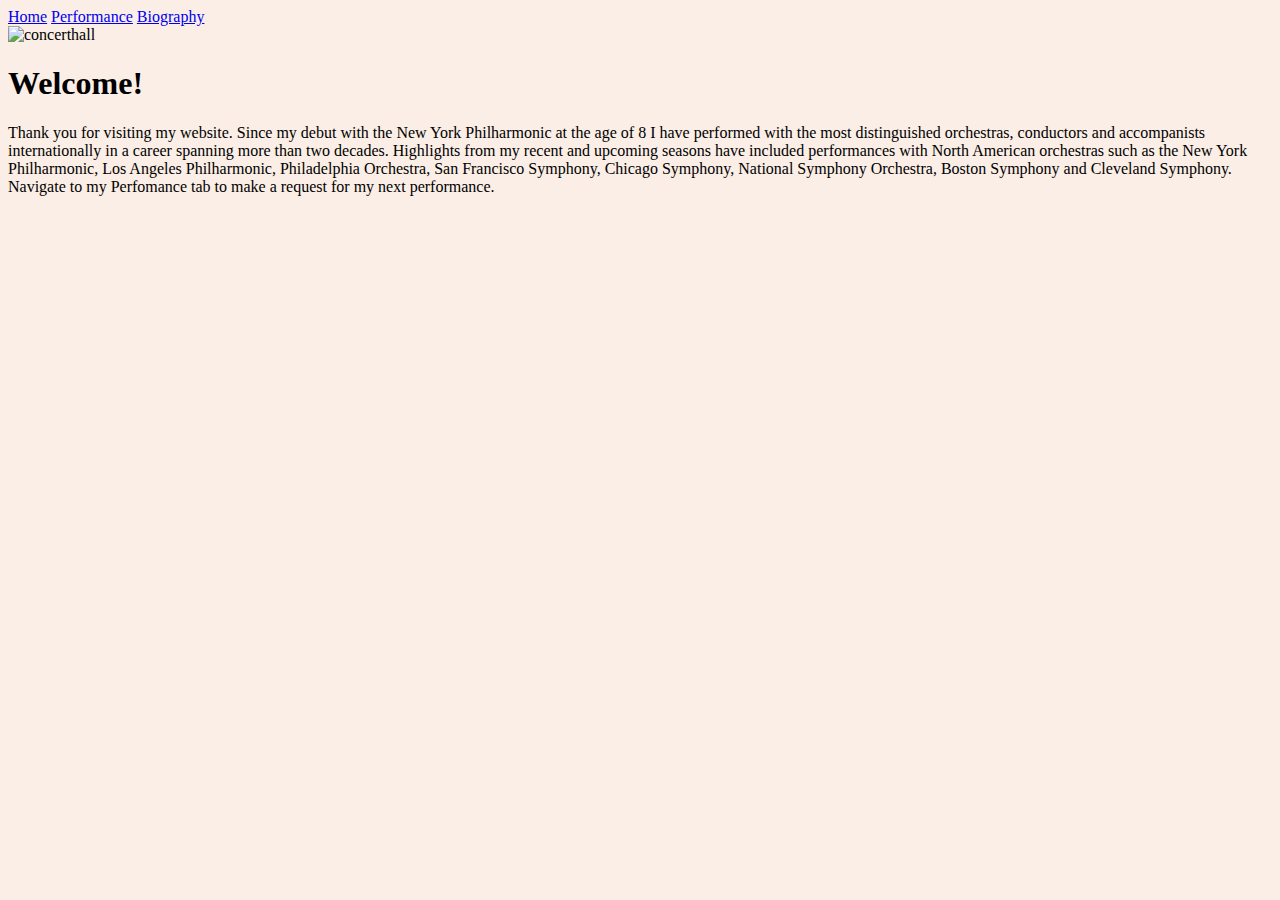
==== public/index.html @ f9a5daab "commit" ====
<html lang="en">
  <head>
    <!-- Required meta tags -->
    <meta charset="utf-8">
    <meta name="viewport" content="width=device-width, initial-scale=1">

    <!-- Bootstrap CSS -->
    <link href="https://cdn.jsdelivr.net/npm/bootstrap@5.1.0/dist/css/bootstrap.min.css" rel="stylesheet" integrity="sha384-KyZXEAg3QhqLMpG8r+8fhAXLRk2vvoC2f3B09zVXn8CA5QIVfZOJ3BCsw2P0p/We" crossorigin="anonymous">

    <title>Hello, world!</title>
  </head>
  <body>

  <!-- Bootstrap nav -->
<nav class="navbar navbar-expand-lg navbar-light bg-light">
  <a class="nav-link" href="index.html">Home</a>
  <a class="nav-link" href="books.html">Performance</a>
  <a class="nav-link" href="user.html">Biography</a>
</nav>

<body style="background-color:#FBEEE6;">

<!--image from https://interlude.hk/making-music-world/steinway-piano-at-carnegie-hall-nyc-->
<img src="/DATA SYSTEMS PROJECT/1-html-review-Adm1006/concerthall.jpg" alt="concerthall">

<h1 class="format2">Welcome!</h1>

<p id="para1" >Thank you for visiting my website. Since my debut with the New York Philharmonic at the age of 8 I have performed with the most distinguished orchestras, conductors and accompanists internationally in a career spanning more than two decades. Highlights from my recent and upcoming seasons have included performances with North American orchestras such as the New York Philharmonic, Los Angeles Philharmonic, Philadelphia Orchestra, San Francisco Symphony, Chicago Symphony, National Symphony Orchestra, Boston Symphony and Cleveland Symphony. Navigate to my Perfomance tab to make a request for my next performance. </p>
  </body>
</html>
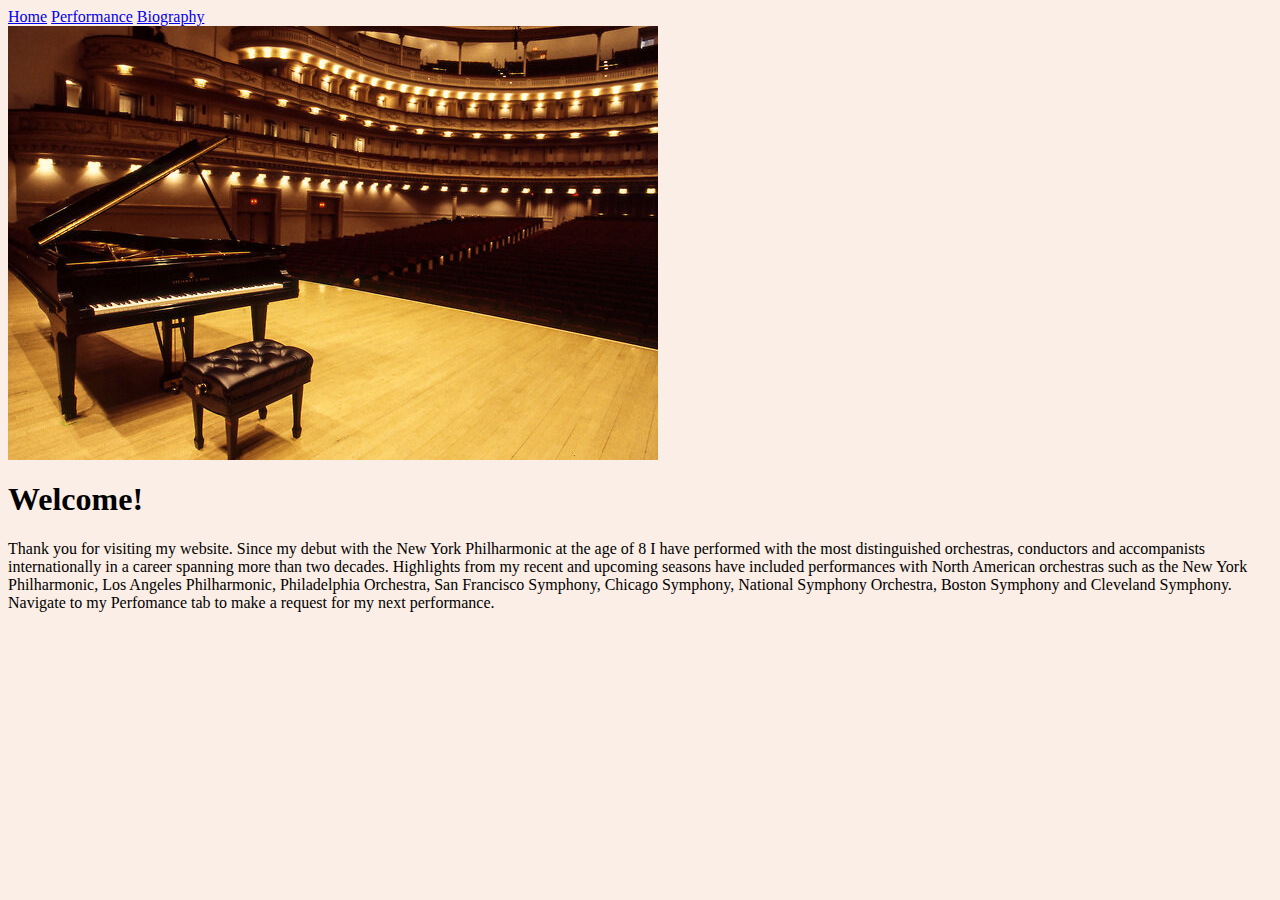
==== commit 10745afa: "commit" ====
--- a/public/index.html
+++ b/public/index.html
@@ -21,10 +21,10 @@
 <body style="background-color:#FBEEE6;">
 
 <!--image from https://interlude.hk/making-music-world/steinway-piano-at-carnegie-hall-nyc-->
-<img src="/DATA SYSTEMS PROJECT/1-html-review-Adm1006/concerthall.jpg" alt="concerthall">
+<img src="./img/concerthall.jpg" alt="concerthall">
 
 <h1 class="format2">Welcome!</h1>
 
-<p id="para1" >Thank you for visiting my website. Since my debut with the New York Philharmonic at the age of 8 I have performed with the most distinguished orchestras, conductors and accompanists internationally in a career spanning more than two decades. Highlights from my recent and upcoming seasons have included performances with North American orchestras such as the New York Philharmonic, Los Angeles Philharmonic, Philadelphia Orchestra, San Francisco Symphony, Chicago Symphony, National Symphony Orchestra, Boston Symphony and Cleveland Symphony. Navigate to my Perfomance tab to make a request for my next performance. </p>
+<p id="format1" >Thank you for visiting my website. Since my debut with the New York Philharmonic at the age of 8 I have performed with the most distinguished orchestras, conductors and accompanists internationally in a career spanning more than two decades. Highlights from my recent and upcoming seasons have included performances with North American orchestras such as the New York Philharmonic, Los Angeles Philharmonic, Philadelphia Orchestra, San Francisco Symphony, Chicago Symphony, National Symphony Orchestra, Boston Symphony and Cleveland Symphony. Navigate to my Perfomance tab to make a request for my next performance. </p>
   </body>
 </html>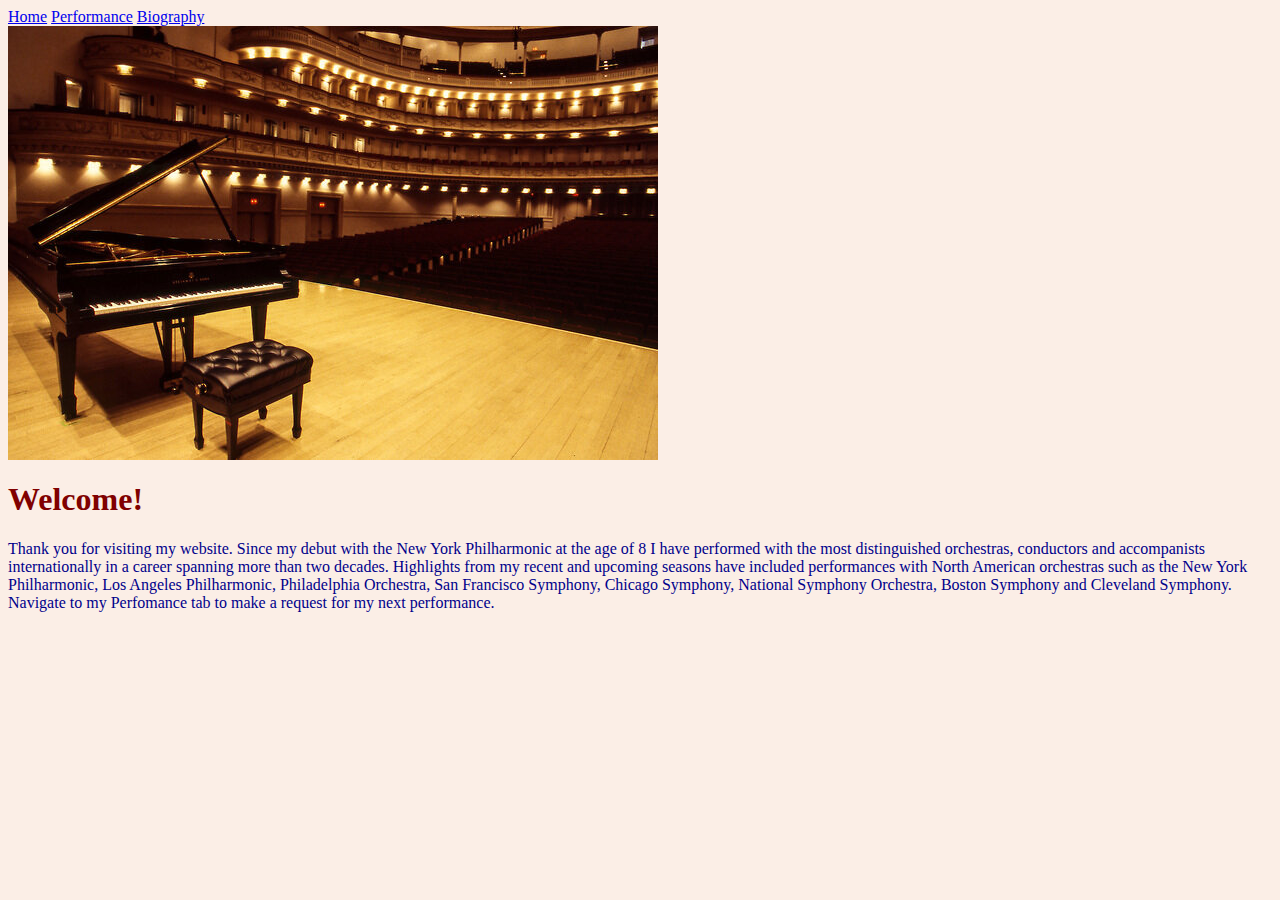
==== commit 60f24ab2: "commit" ====
--- a/public/index.html
+++ b/public/index.html
@@ -6,6 +6,7 @@
 
     <!-- Bootstrap CSS -->
     <link href="https://cdn.jsdelivr.net/npm/bootstrap@5.1.0/dist/css/bootstrap.min.css" rel="stylesheet" integrity="sha384-KyZXEAg3QhqLMpG8r+8fhAXLRk2vvoC2f3B09zVXn8CA5QIVfZOJ3BCsw2P0p/We" crossorigin="anonymous">
+    <link href="style.css" rel="stylesheet" type="text/css" />
 
     <title>Hello, world!</title>
   </head>
--- a/public/style.css
+++ b/public/style.css
@@ -0,0 +1,7 @@
+#format1{
+color: darkblue;
+}
+
+.format2{
+color: maroon;
+}